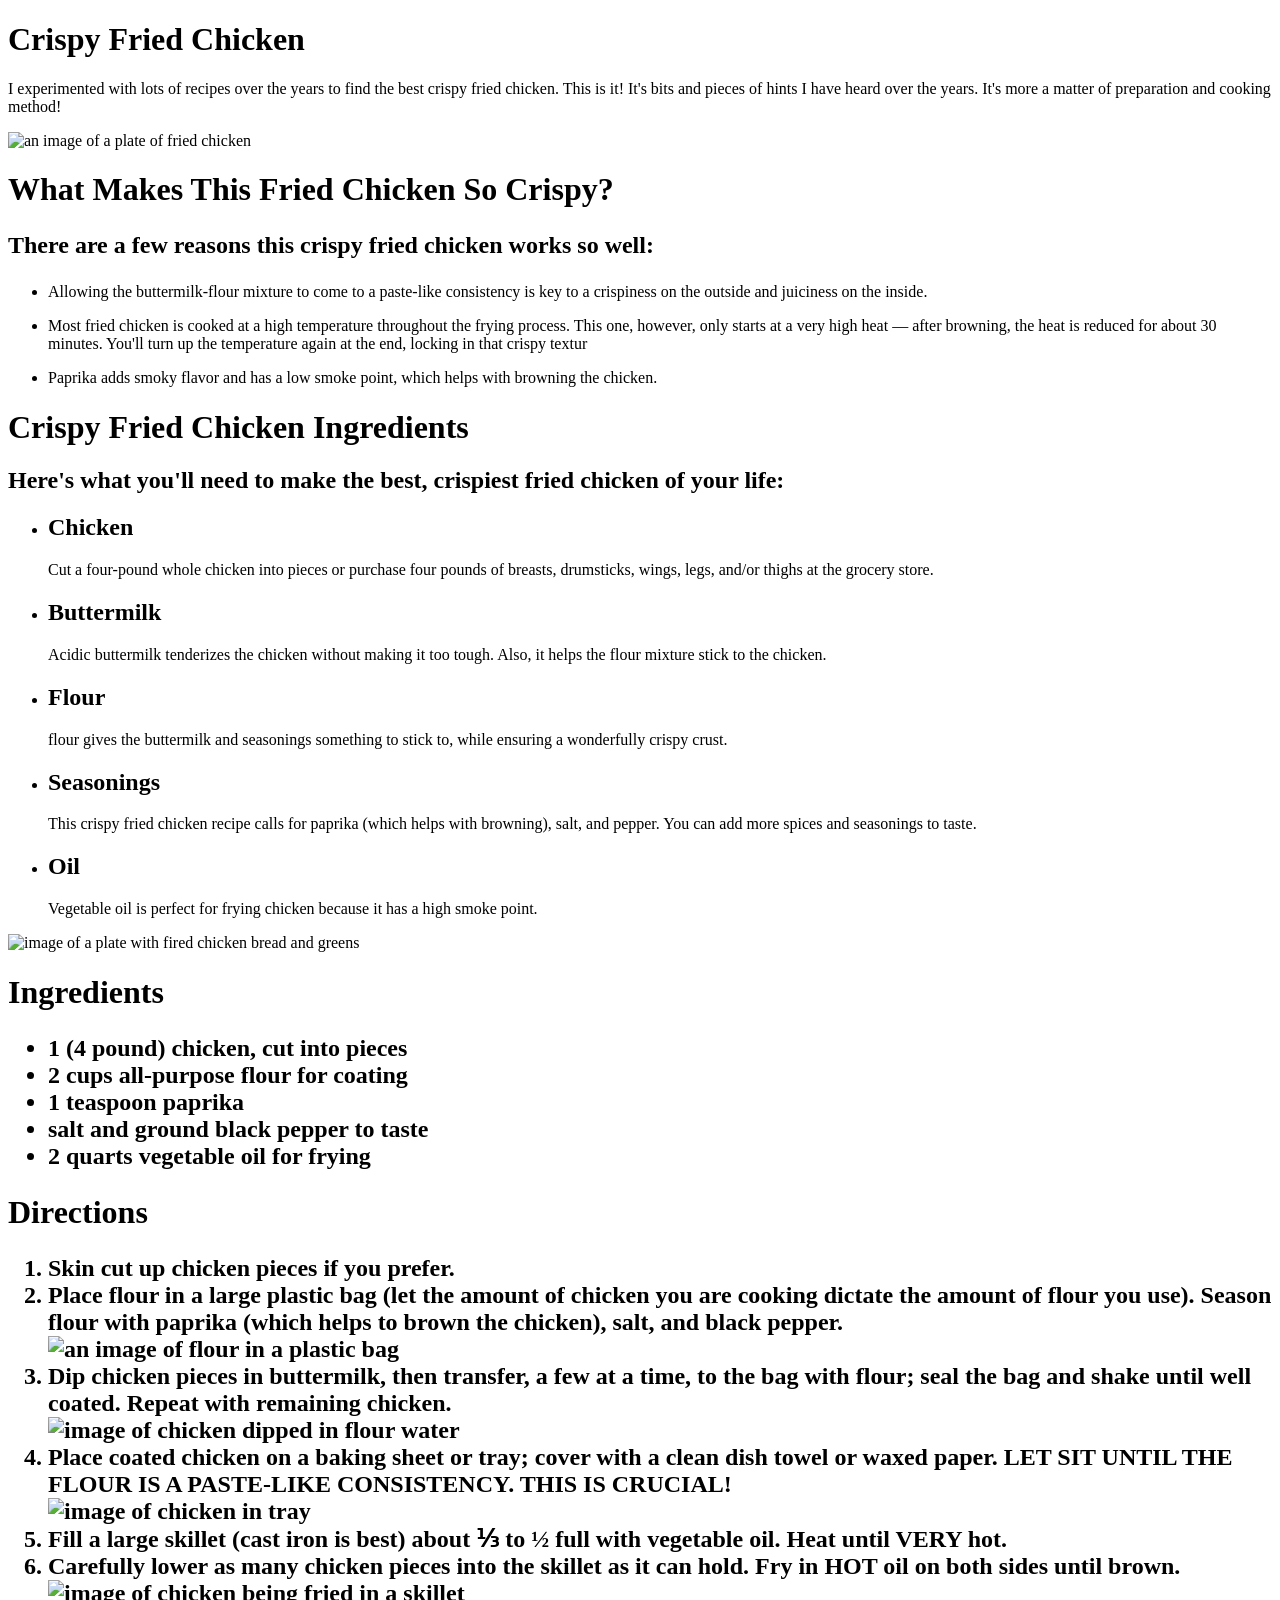
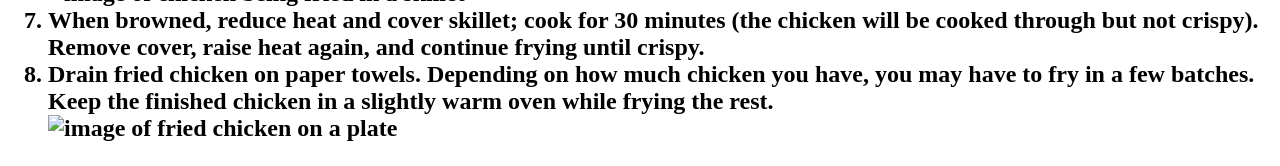
==== chicken.html @ 877a75c4 "make chicken page made the chicken page and added all the images and headings needed" ====
<!DOCTYPE html>
<html lang="en">
<head>
    <meta charset="UTF-8">
    <meta name="viewport" content="width=device-width, initial-scale=1.0">
    <title>crispy-fried-chicken</title>
</head>
<body>
    <h1>Crispy Fried Chicken</h1>
    <p>I experimented with lots of recipes over the years to find the best crispy fried chicken. This is it! It's bits and pieces of hints I have heard over the years. It's more a matter of preparation and cooking method!</p>
    <img src="https://www.allrecipes.com/thmb/ypYoX08UdCRVs48PUFUNFoNQaf0=/0x512/filters:no_upscale():max_bytes(150000):strip_icc():format(webp)/8805-Crispy-Fried-Chicken-PICS-Beauty-4x3-240055e7b52840ff90d1c05d556db2e8.jpg" alt="an image of a plate of fried chicken">
    <h1>What Makes This Fried Chicken So Crispy?</h1>
    <h2><p>There are a few reasons this crispy fried chicken works so well:</p></h2>
    <ul>
        <li><p>Allowing the buttermilk-flour mixture to come to a paste-like consistency is key to a crispiness on the outside and juiciness on the inside.</p></li>
        <li><p>Most fried chicken is cooked at a high temperature throughout the frying process. This one, however, only starts at a very high heat — after browning, the heat is reduced for about 30 minutes. You'll turn up the temperature again at the end, locking in that crispy textur</p></li>
        <li><p> Paprika adds smoky flavor and has a low smoke point, which helps with browning the chicken.</p></li>
    </ul>
    <h1>Crispy Fried Chicken Ingredients</h1>
    <h2>Here's what you'll need to make the best, crispiest fried chicken of your life:</h2>
    <ul>
        <li><h2>Chicken</h2><p>Cut a four-pound whole chicken into pieces or purchase four pounds of breasts, drumsticks, wings, legs, and/or thighs at the grocery store.</p></li>
        <li><h2>Buttermilk</h2><p>Acidic buttermilk tenderizes the chicken without making it too tough. Also, it helps the flour mixture stick to the chicken.</p></li>
        <li><h2>Flour</h2><p> flour gives the buttermilk and seasonings something to stick to, while ensuring a wonderfully crispy crust.</p></li>
        <li><h2>Seasonings</h2><p>This crispy fried chicken recipe calls for paprika (which helps with browning), salt, and pepper. You can add more spices and seasonings to taste.</p></li>
        <li><h2>Oil</h2><p>Vegetable oil is perfect for frying chicken because it has a high smoke point.</p></li>
    </ul>
    <img src="https://www.allrecipes.com/thmb/X23qRO8R0u4Ld79gC9A1uR08z0s=/750x0/filters:no_upscale():max_bytes(150000):strip_icc():format(webp)/crispy-fried-chicken-6fc165b1ad9742db82fadc508b384166.jpeg" alt="image of a plate with fired chicken bread and greens">
    <h1>Ingredients</h1>
    <h2><ul>
        <li>1 (4 pound) chicken, cut into pieces</li>
        <li>2 cups all-purpose flour for coating</li>
        <li>1 teaspoon paprika</li>
        <li>salt and ground black pepper to taste</li>
        <li>2 quarts vegetable oil for frying</li>
    </ul></h2>
    <h1>Directions</h1>
    <h2><ol>
        <li>Skin cut up chicken pieces if you prefer.</li>
        <li>Place flour in a large plastic bag (let the amount of chicken you are cooking dictate the amount of flour you use). Season flour with paprika (which helps to brown the chicken), salt, and black pepper.</li>
        <img src="https://www.allrecipes.com/thmb/Gy49IwPR76WOMaSjBrsgN5NUE_Y=/750x0/filters:no_upscale():max_bytes(150000):strip_icc():format(webp)/8805-CrispyFriedChicken-mfs-StepOne-068-01d35dc485ed40639ee1977a22d115c0.jpg" alt="an image of flour in a plastic bag">
        <li>Dip chicken pieces in buttermilk, then transfer, a few at a time, to the bag with flour; seal the bag and shake until well coated. Repeat with remaining chicken.</li>
        <img src="https://www.allrecipes.com/thmb/6xXfd7Wu7f0re8w-KhndiwEEeDs=/750x0/filters:no_upscale():max_bytes(150000):strip_icc():format(webp)/8805-CrispyFriedChicken-mfs-StepTwo-069-05478afbe4a0496fb4eda6887f6c0044.jpg" alt="image of chicken dipped in flour water">
        <li>Place coated chicken on a baking sheet or tray; cover with a clean dish towel or waxed paper. LET SIT UNTIL THE FLOUR IS A PASTE-LIKE CONSISTENCY. THIS IS CRUCIAL!</li>
        <img src="https://www.allrecipes.com/thmb/kgH9oi7xZn_XmpHlBoWFFzM8n1A=/750x0/filters:no_upscale():max_bytes(150000):strip_icc():format(webp)/8805-CrispyFriedChicken-mfs-StepThree-070-9d5a36e9361842fcb993205275fa5428.jpg" alt="image of chicken in tray">
        <li>Fill a large skillet (cast iron is best) about ⅓ to ½ full with vegetable oil. Heat until VERY hot.</li>
        <li>Carefully lower as many chicken pieces into the skillet as it can hold. Fry in HOT oil on both sides until brown.</li>
        <img src="https://www.allrecipes.com/thmb/c3jQ7fezbo30l7KQ0fTeoumhdrM=/750x0/filters:no_upscale():max_bytes(150000):strip_icc():format(webp)/8805-CrispyFriedChicken-mfs-StepFour-071-994f60e233dd44d19926c7166b8c776f.jpg" alt="image of chicken being fried in a skillet">
        <li>When browned, reduce heat and cover skillet; cook for 30 minutes (the chicken will be cooked through but not crispy). Remove cover, raise heat again, and continue frying until crispy.</li>
        <li>Drain fried chicken on paper towels. Depending on how much chicken you have, you may have to fry in a few batches. Keep the finished chicken in a slightly warm oven while frying the rest.</li>
        <img src="https://www.allrecipes.com/thmb/6bQThbkpJqpqdLQktpGfhFRiAn4=/750x0/filters:no_upscale():max_bytes(150000):strip_icc():format(webp)/8805-Crispy-Fried-Chicken-PICS-Beauty-4x3-240055e7b52840ff90d1c05d556db2e8.jpg" alt="image of fried chicken on a plate">
    </ol></h2>
</body>
</html>
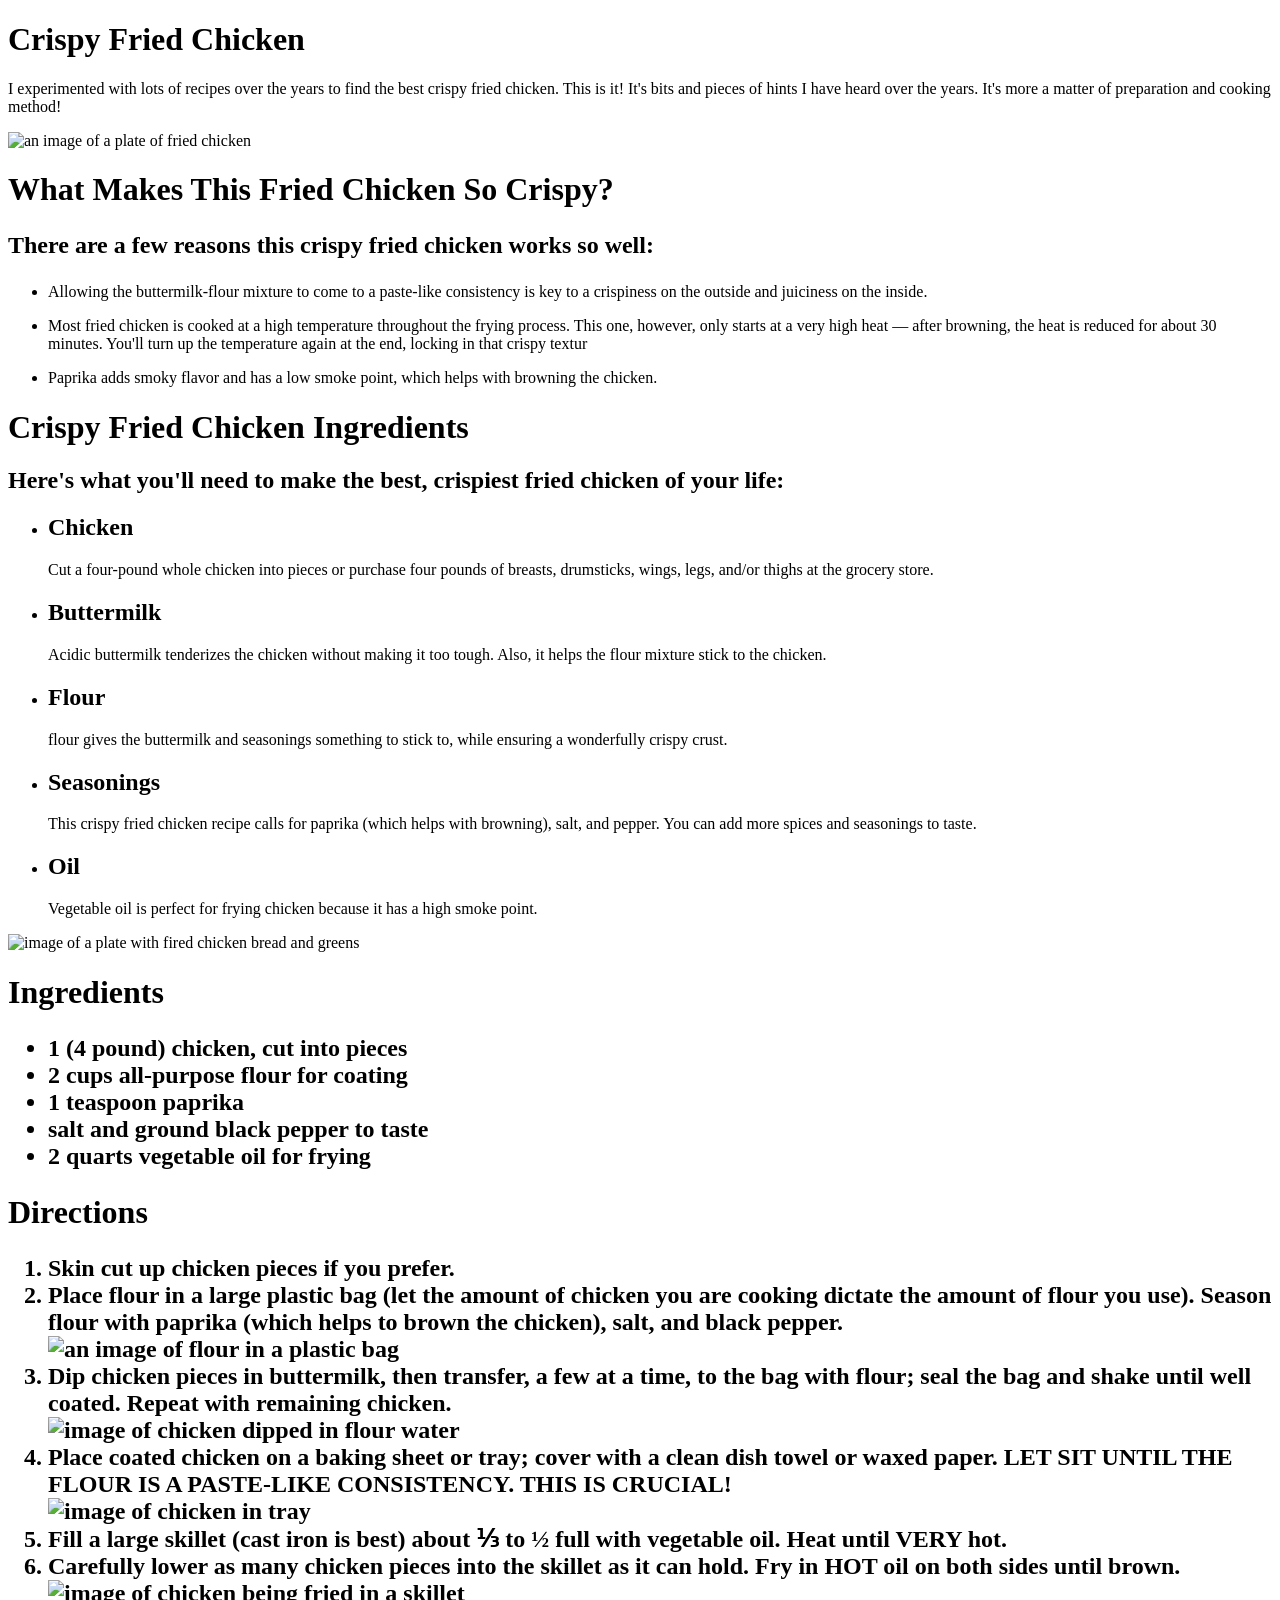
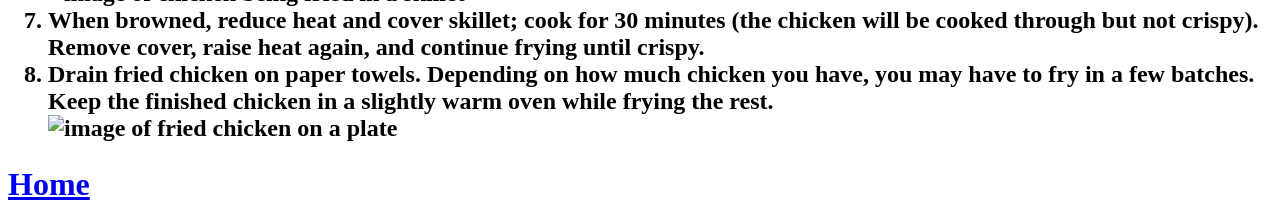
==== commit 5af46662: "make homepage link added homepage link on the bottom" ====
--- a/chicken.html
+++ b/chicken.html
@@ -50,5 +50,6 @@
         <li>Drain fried chicken on paper towels. Depending on how much chicken you have, you may have to fry in a few batches. Keep the finished chicken in a slightly warm oven while frying the rest.</li>
         <img src="https://www.allrecipes.com/thmb/6bQThbkpJqpqdLQktpGfhFRiAn4=/750x0/filters:no_upscale():max_bytes(150000):strip_icc():format(webp)/8805-Crispy-Fried-Chicken-PICS-Beauty-4x3-240055e7b52840ff90d1c05d556db2e8.jpg" alt="image of fried chicken on a plate">
     </ol></h2>
+    <h1><a href="index.html">Home</a></h1>
 </body>
 </html>
